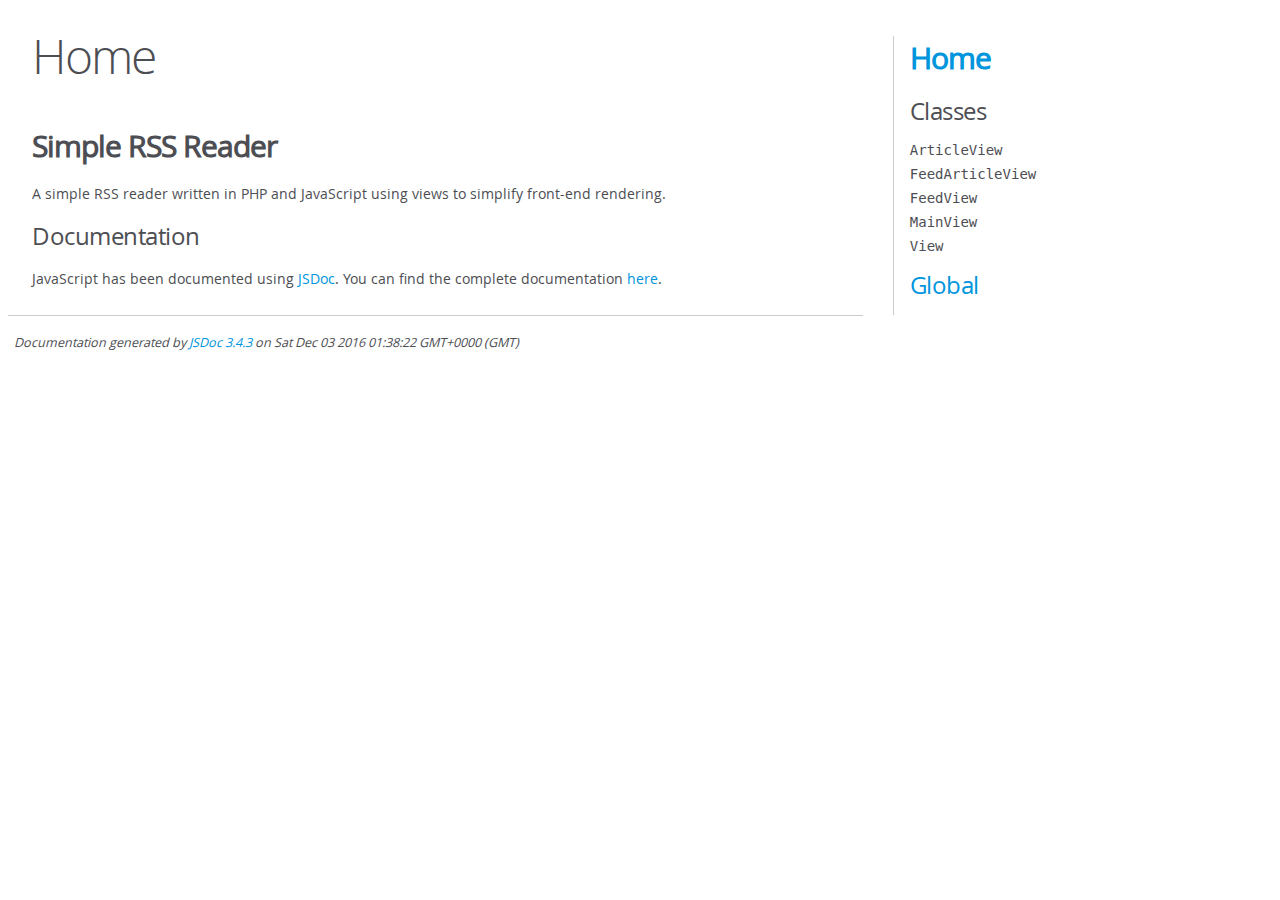
==== jsdoc/index.html @ 92b66c58 "Initial JSDoc commit" ====
<!DOCTYPE html>
<html lang="en">
<head>
    <meta charset="utf-8">
    <title>JSDoc: Home</title>

    <script src="scripts/prettify/prettify.js"> </script>
    <script src="scripts/prettify/lang-css.js"> </script>
    <!--[if lt IE 9]>
      <script src="//html5shiv.googlecode.com/svn/trunk/html5.js"></script>
    <![endif]-->
    <link type="text/css" rel="stylesheet" href="styles/prettify-tomorrow.css">
    <link type="text/css" rel="stylesheet" href="styles/jsdoc-default.css">
</head>

<body>

<div id="main">

    <h1 class="page-title">Home</h1>

    



    


    <h3> </h3>










    




    <section>
        <article><h2>Simple RSS Reader</h2><p>A simple RSS reader written in PHP and JavaScript using views to simplify
front-end rendering.</p>
<h3>Documentation</h3><p>JavaScript has been documented using <a href="http://usejsdoc.org/">JSDoc</a>. You can
find the complete documentation <a href="https://jackwilsdon.github.io/Outgoing-RSS/jsdoc">here</a>.</p></article>
    </section>






</div>

<nav>
    <h2><a href="index.html">Home</a></h2><h3>Classes</h3><ul><li><a href="ArticleView.html">ArticleView</a></li><li><a href="FeedArticleView.html">FeedArticleView</a></li><li><a href="FeedView.html">FeedView</a></li><li><a href="MainView.html">MainView</a></li><li><a href="View.html">View</a></li></ul><h3><a href="global.html">Global</a></h3>
</nav>

<br class="clear">

<footer>
    Documentation generated by <a href="https://github.com/jsdoc3/jsdoc">JSDoc 3.4.3</a> on Sat Dec 03 2016 01:38:22 GMT+0000 (GMT)
</footer>

<script> prettyPrint(); </script>
<script src="scripts/linenumber.js"> </script>
</body>
</html>
---- jsdoc/styles/prettify-tomorrow.css ----
/* Tomorrow Theme */
/* Original theme - https://github.com/chriskempson/tomorrow-theme */
/* Pretty printing styles. Used with prettify.js. */
/* SPAN elements with the classes below are added by prettyprint. */
/* plain text */
.pln {
  color: #4d4d4c; }

@media screen {
  /* string content */
  .str {
    color: #718c00; }

  /* a keyword */
  .kwd {
    color: #8959a8; }

  /* a comment */
  .com {
    color: #8e908c; }

  /* a type name */
  .typ {
    color: #4271ae; }

  /* a literal value */
  .lit {
    color: #f5871f; }

  /* punctuation */
  .pun {
    color: #4d4d4c; }

  /* lisp open bracket */
  .opn {
    color: #4d4d4c; }

  /* lisp close bracket */
  .clo {
    color: #4d4d4c; }

  /* a markup tag name */
  .tag {
    color: #c82829; }

  /* a markup attribute name */
  .atn {
    color: #f5871f; }

  /* a markup attribute value */
  .atv {
    color: #3e999f; }

  /* a declaration */
  .dec {
    color: #f5871f; }

  /* a variable name */
  .var {
    color: #c82829; }

  /* a function name */
  .fun {
    color: #4271ae; } }
/* Use higher contrast and text-weight for printable form. */
@media print, projection {
  .str {
    color: #060; }

  .kwd {
    color: #006;
    font-weight: bold; }

  .com {
    color: #600;
    font-style: italic; }

  .typ {
    color: #404;
    font-weight: bold; }

  .lit {
    color: #044; }

  .pun, .opn, .clo {
    color: #440; }

  .tag {
    color: #006;
    font-weight: bold; }

  .atn {
    color: #404; }

  .atv {
    color: #060; } }
/* Style */
/*
pre.prettyprint {
  background: white;
  font-family: Consolas, Monaco, 'Andale Mono', monospace;
  font-size: 12px;
  line-height: 1.5;
  border: 1px solid #ccc;
  padding: 10px; }
*/

/* Specify class=linenums on a pre to get line numbering */
ol.linenums {
  margin-top: 0;
  margin-bottom: 0; }

/* IE indents via margin-left */
li.L0,
li.L1,
li.L2,
li.L3,
li.L4,
li.L5,
li.L6,
li.L7,
li.L8,
li.L9 {
  /* */ }

/* Alternate shading for lines */
li.L1,
li.L3,
li.L5,
li.L7,
li.L9 {
  /* */ }
---- jsdoc/styles/jsdoc-default.css ----
@font-face {
    font-family: 'Open Sans';
    font-weight: normal;
    font-style: normal;
    src: url('../fonts/OpenSans-Regular-webfont.eot');
    src:
        local('Open Sans'),
        local('OpenSans'),
        url('../fonts/OpenSans-Regular-webfont.eot?#iefix') format('embedded-opentype'),
        url('../fonts/OpenSans-Regular-webfont.woff') format('woff'),
        url('../fonts/OpenSans-Regular-webfont.svg#open_sansregular') format('svg');
}

@font-face {
    font-family: 'Open Sans Light';
    font-weight: normal;
    font-style: normal;
    src: url('../fonts/OpenSans-Light-webfont.eot');
    src:
        local('Open Sans Light'),
        local('OpenSans Light'),
        url('../fonts/OpenSans-Light-webfont.eot?#iefix') format('embedded-opentype'),
        url('../fonts/OpenSans-Light-webfont.woff') format('woff'),
        url('../fonts/OpenSans-Light-webfont.svg#open_sanslight') format('svg');
}

html
{
    overflow: auto;
    background-color: #fff;
    font-size: 14px;
}

body
{
    font-family: 'Open Sans', sans-serif;
    line-height: 1.5;
    color: #4d4e53;
    background-color: white;
}

a, a:visited, a:active {
    color: #0095dd;
    text-decoration: none;
}

a:hover {
    text-decoration: underline;
}

header
{
    display: block;
    padding: 0px 4px;
}

tt, code, kbd, samp {
    font-family: Consolas, Monaco, 'Andale Mono', monospace;
}

.class-description {
    font-size: 130%;
    line-height: 140%;
    margin-bottom: 1em;
    margin-top: 1em;
}

.class-description:empty {
    margin: 0;
}

#main {
    float: left;
    width: 70%;
}

article dl {
    margin-bottom: 40px;
}

section
{
    display: block;
    background-color: #fff;
    padding: 12px 24px;
    border-bottom: 1px solid #ccc;
    margin-right: 30px;
}

.variation {
    display: none;
}

.signature-attributes {
    font-size: 60%;
    color: #aaa;
    font-style: italic;
    font-weight: lighter;
}

nav
{
    display: block;
    float: right;
    margin-top: 28px;
    width: 30%;
    box-sizing: border-box;
    border-left: 1px solid #ccc;
    padding-left: 16px;
}

nav ul {
    font-family: 'Lucida Grande', 'Lucida Sans Unicode', arial, sans-serif;
    font-size: 100%;
    line-height: 17px;
    padding: 0;
    margin: 0;
    list-style-type: none;
}

nav ul a, nav ul a:visited, nav ul a:active {
    font-family: Consolas, Monaco, 'Andale Mono', monospace;
    line-height: 18px;
    color: #4D4E53;
}

nav h3 {
    margin-top: 12px;
}

nav li {
    margin-top: 6px;
}

footer {
    display: block;
    padding: 6px;
    margin-top: 12px;
    font-style: italic;
    font-size: 90%;
}

h1, h2, h3, h4 {
    font-weight: 200;
    margin: 0;
}

h1
{
    font-family: 'Open Sans Light', sans-serif;
    font-size: 48px;
    letter-spacing: -2px;
    margin: 12px 24px 20px;
}

h2, h3.subsection-title
{
    font-size: 30px;
    font-weight: 700;
    letter-spacing: -1px;
    margin-bottom: 12px;
}

h3
{
    font-size: 24px;
    letter-spacing: -0.5px;
    margin-bottom: 12px;
}

h4
{
    font-size: 18px;
    letter-spacing: -0.33px;
    margin-bottom: 12px;
    color: #4d4e53;
}

h5, .container-overview .subsection-title
{
    font-size: 120%;
    font-weight: bold;
    letter-spacing: -0.01em;
    margin: 8px 0 3px 0;
}

h6
{
    font-size: 100%;
    letter-spacing: -0.01em;
    margin: 6px 0 3px 0;
    font-style: italic;
}

table
{
    border-spacing: 0;
    border: 0;
    border-collapse: collapse;
}

td, th
{
    border: 1px solid #ddd;
    margin: 0px;
    text-align: left;
    vertical-align: top;
    padding: 4px 6px;
    display: table-cell;
}

thead tr
{
    background-color: #ddd;
    font-weight: bold;
}

th { border-right: 1px solid #aaa; }
tr > th:last-child { border-right: 1px solid #ddd; }

.ancestors { color: #999; }
.ancestors a
{
    color: #999 !important;
    text-decoration: none;
}

.clear
{
    clear: both;
}

.important
{
    font-weight: bold;
    color: #950B02;
}

.yes-def {
    text-indent: -1000px;
}

.type-signature {
    color: #aaa;
}

.name, .signature {
    font-family: Consolas, Monaco, 'Andale Mono', monospace;
}

.details { margin-top: 14px; border-left: 2px solid #DDD; }
.details dt { width: 120px; float: left; padding-left: 10px;  padding-top: 6px; }
.details dd { margin-left: 70px; }
.details ul { margin: 0; }
.details ul { list-style-type: none; }
.details li { margin-left: 30px; padding-top: 6px; }
.details pre.prettyprint { margin: 0 }
.details .object-value { padding-top: 0; }

.description {
    margin-bottom: 1em;
    margin-top: 1em;
}

.code-caption
{
    font-style: italic;
    font-size: 107%;
    margin: 0;
}

.prettyprint
{
    border: 1px solid #ddd;
    width: 80%;
    overflow: auto;
}

.prettyprint.source {
    width: inherit;
}

.prettyprint code
{
    font-size: 100%;
    line-height: 18px;
    display: block;
    padding: 4px 12px;
    margin: 0;
    background-color: #fff;
    color: #4D4E53;
}

.prettyprint code span.line
{
  display: inline-block;
}

.prettyprint.linenums
{
  padding-left: 70px;
  -webkit-user-select: none;
  -moz-user-select: none;
  -ms-user-select: none;
  user-select: none;
}

.prettyprint.linenums ol
{
  padding-left: 0;
}

.prettyprint.linenums li
{
  border-left: 3px #ddd solid;
}

.prettyprint.linenums li.selected,
.prettyprint.linenums li.selected *
{
  background-color: lightyellow;
}

.prettyprint.linenums li *
{
  -webkit-user-select: text;
  -moz-user-select: text;
  -ms-user-select: text;
  user-select: text;
}

.params .name, .props .name, .name code {
    color: #4D4E53;
    font-family: Consolas, Monaco, 'Andale Mono', monospace;
    font-size: 100%;
}

.params td.description > p:first-child,
.props td.description > p:first-child
{
    margin-top: 0;
    padding-top: 0;
}

.params td.description > p:last-child,
.props td.description > p:last-child
{
    margin-bottom: 0;
    padding-bottom: 0;
}

.disabled {
    color: #454545;
}
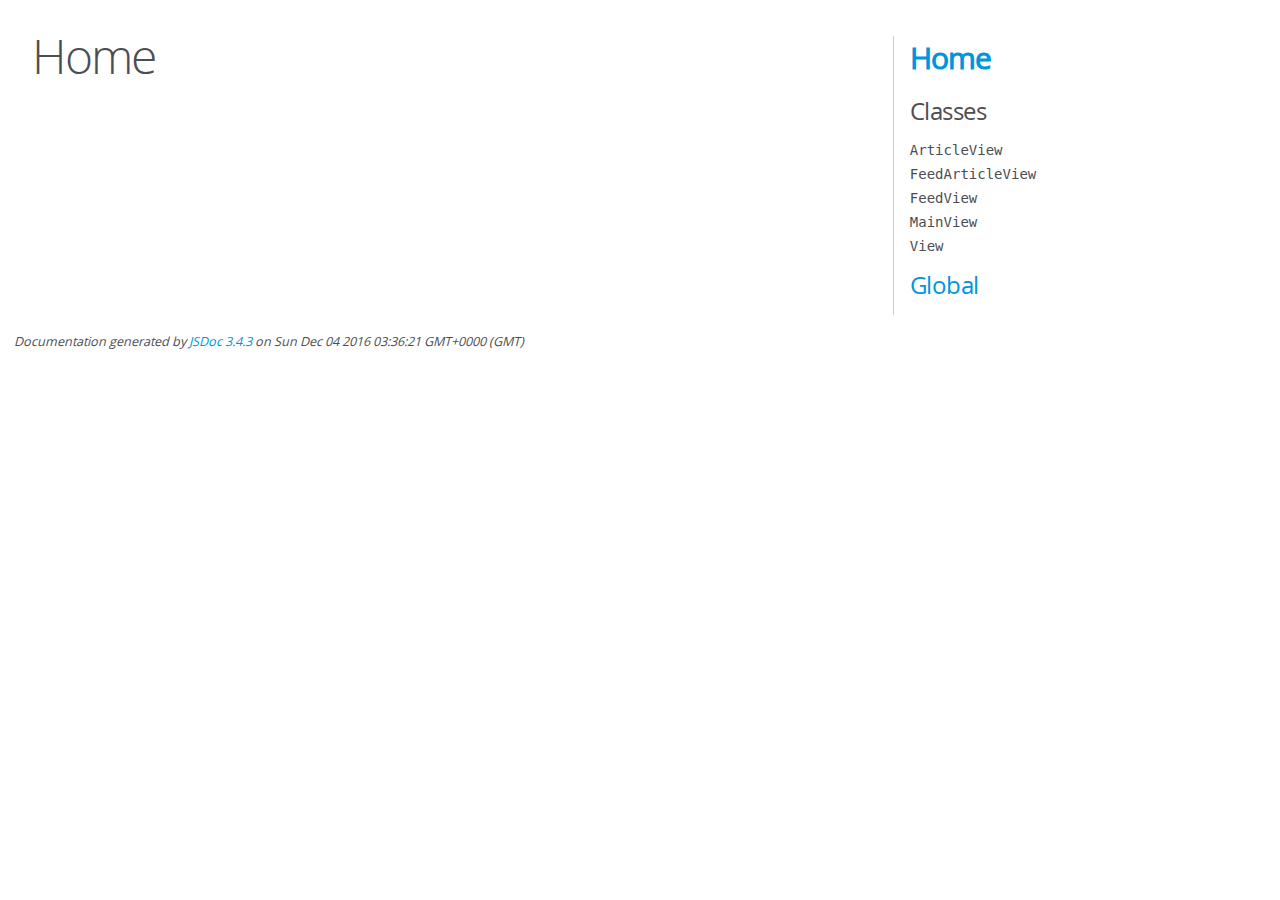
==== commit 1690c513: "Update documentation" ====
--- a/jsdoc/index.html
+++ b/jsdoc/index.html
@@ -42,13 +42,6 @@
 
 
 
-    <section>
-        <article><h2>Simple RSS Reader</h2><p>A simple RSS reader written in PHP and JavaScript using views to simplify
-front-end rendering.</p>
-<h3>Documentation</h3><p>JavaScript has been documented using <a href="http://usejsdoc.org/">JSDoc</a>. You can
-find the complete documentation <a href="https://jackwilsdon.github.io/Outgoing-RSS/jsdoc">here</a>.</p></article>
-    </section>
-
 
 
 
@@ -63,7 +56,7 @@
 <br class="clear">
 
 <footer>
-    Documentation generated by <a href="https://github.com/jsdoc3/jsdoc">JSDoc 3.4.3</a> on Sat Dec 03 2016 01:38:22 GMT+0000 (GMT)
+    Documentation generated by <a href="https://github.com/jsdoc3/jsdoc">JSDoc 3.4.3</a> on Sun Dec 04 2016 03:36:21 GMT+0000 (GMT)
 </footer>
 
 <script> prettyPrint(); </script>
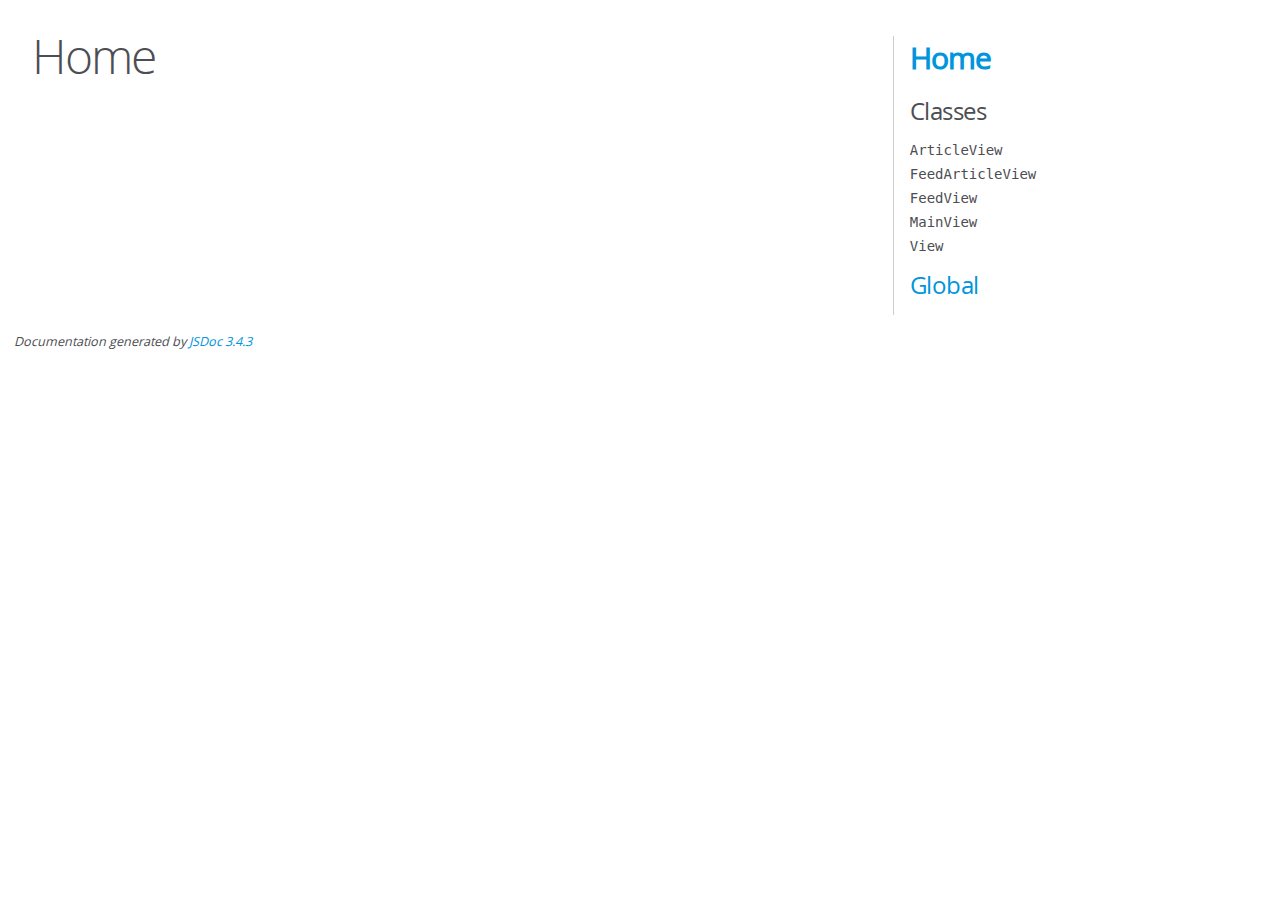
==== commit 65cb2c61: "Remove date from JSDoc output" ====
--- a/jsdoc/index.html
+++ b/jsdoc/index.html
@@ -56,7 +56,7 @@
 <br class="clear">
 
 <footer>
-    Documentation generated by <a href="https://github.com/jsdoc3/jsdoc">JSDoc 3.4.3</a> on Sun Dec 04 2016 03:36:21 GMT+0000 (GMT)
+    Documentation generated by <a href="https://github.com/jsdoc3/jsdoc">JSDoc 3.4.3</a>
 </footer>
 
 <script> prettyPrint(); </script>
